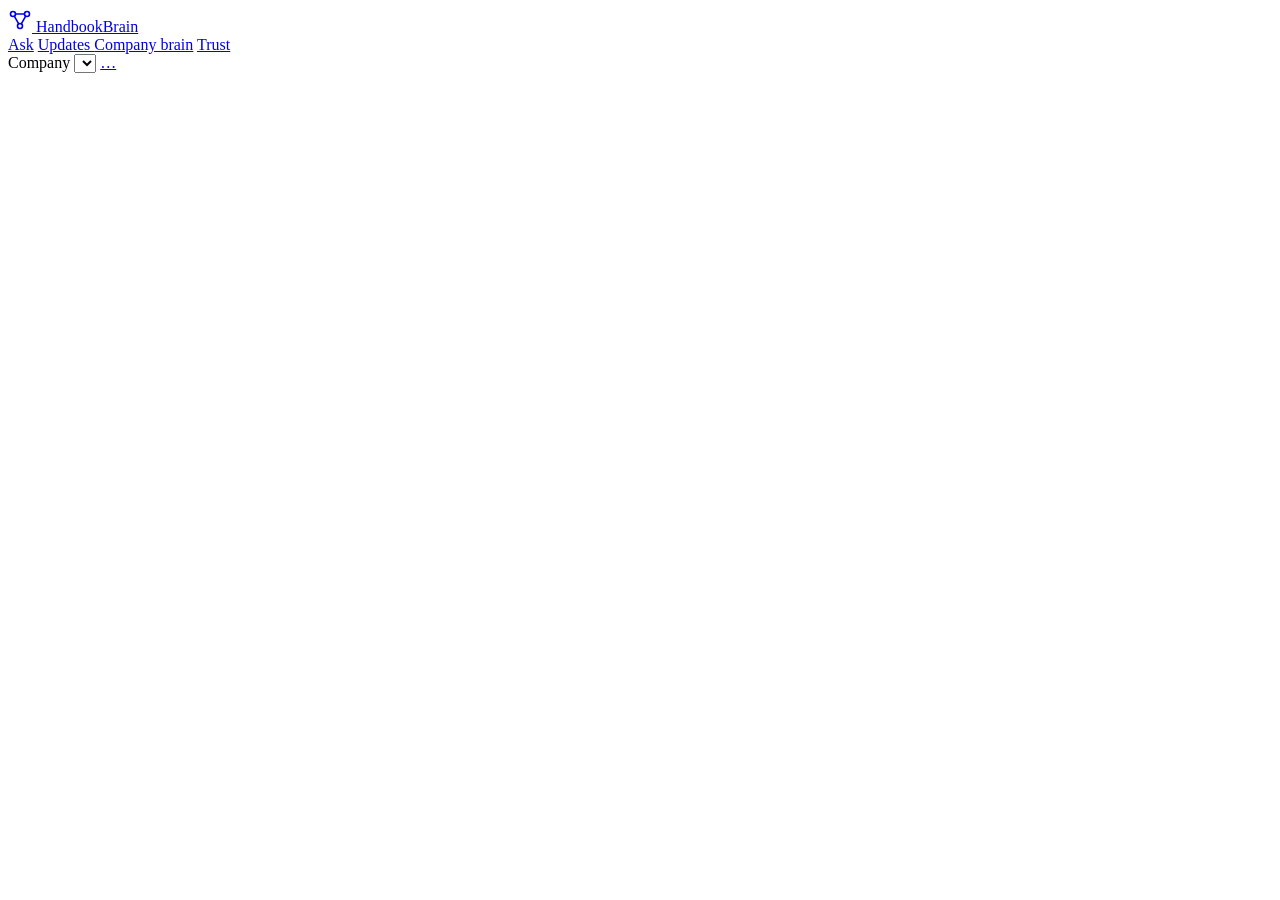
==== web/index.html @ 196cfa2a "HandbookBrain: versioned company brain on FalkorDB (multi-source, stale detection, decisions, UI) Co" ====
<!doctype html>
<html lang="en">
<head>
<meta charset="utf-8">
<meta name="viewport" content="width=device-width, initial-scale=1">
<title>HandbookBrain</title>
<link rel="preconnect" href="https://fonts.googleapis.com">
<link rel="stylesheet" href="https://fonts.googleapis.com/css2?family=Instrument+Sans:wght@400;500;600&family=Source+Serif+4:opsz,wght@8..60,400;8..60,500&family=Geist+Mono:wght@400;500&display=swap">
<link rel="stylesheet" href="/static/app.css">
</head>
<body>
<header class="top">
  <div class="top-in">
    <a class="logo" href="#/ask" aria-label="HandbookBrain home">
      <svg width="24" height="24" viewBox="0 0 24 24" fill="none" stroke="currentColor" stroke-width="1.6" stroke-linecap="round" aria-hidden="true"><circle cx="5" cy="6" r="2.5"/><circle cx="19" cy="6" r="2.5"/><circle cx="12" cy="18" r="2.5"/><path d="M7.5 6h9M6.3 8.2l4.4 7.6M17.7 8.2l-4.4 7.6"/></svg>
      <span>HandbookBrain</span>
    </a>
    <nav aria-label="Main" class="nav">
      <a href="#/ask" data-nav="ask">Ask</a>
      <a href="#/updates" data-nav="updates">Updates <span class="count" id="nav-review" hidden></span></a>
      <a href="#/brain" data-nav="brain">Company brain</a>
      <a href="#/trust" data-nav="trust">Trust</a>
    </nav>
    <div class="grow"></div>
    <label class="company">
      <span class="sr">Company</span>
      <select id="company" aria-label="Company"></select>
    </label>
    <a class="pill" id="sync-pill" href="#/brain"><span class="dot"></span><span id="sync-text">…</span></a>
  </div>
</header>
<main id="view" class="wrap" tabindex="-1"></main>
<div id="drawer" class="drawer" hidden>
  <div class="drawer-panel" role="dialog" aria-modal="true" aria-labelledby="drawer-title">
    <button class="icon-btn close" id="drawer-close" aria-label="Close">
      <svg width="18" height="18" viewBox="0 0 24 24" fill="none" stroke="currentColor" stroke-width="2" stroke-linecap="round" aria-hidden="true"><path d="M6 6l12 12M18 6L6 18"/></svg>
    </button>
    <div id="drawer-body"></div>
  </div>
</div>
<script src="/static/app.js"></script>
</body>
</html>
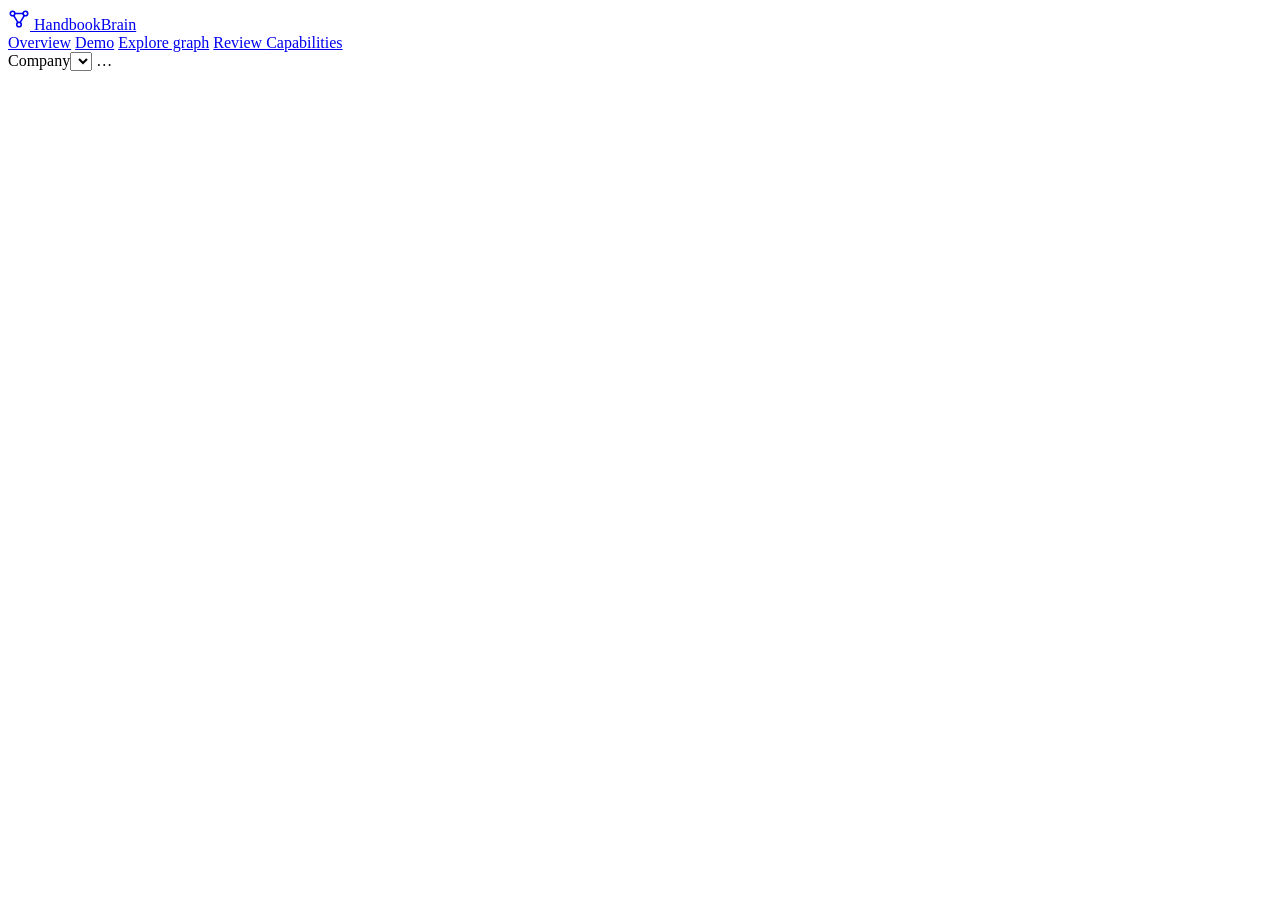
==== commit e81d3510: "GTM ops domain, entities + change impact, drafted updates with approval, README Co-Authored-By: Clau" ====
--- a/web/index.html
+++ b/web/index.html
@@ -5,28 +5,26 @@
 <meta name="viewport" content="width=device-width, initial-scale=1">
 <title>HandbookBrain</title>
 <link rel="preconnect" href="https://fonts.googleapis.com">
-<link rel="stylesheet" href="https://fonts.googleapis.com/css2?family=Instrument+Sans:wght@400;500;600&family=Source+Serif+4:opsz,wght@8..60,400;8..60,500&family=Geist+Mono:wght@400;500&display=swap">
+<link rel="stylesheet" href="https://fonts.googleapis.com/css2?family=Inter+Tight:wght@400;500;600&family=Source+Serif+4:opsz,wght@8..60,400;8..60,500&family=JetBrains+Mono:wght@400;500&display=swap">
 <link rel="stylesheet" href="/static/app.css">
 </head>
 <body>
 <header class="top">
   <div class="top-in">
-    <a class="logo" href="#/ask" aria-label="HandbookBrain home">
-      <svg width="24" height="24" viewBox="0 0 24 24" fill="none" stroke="currentColor" stroke-width="1.6" stroke-linecap="round" aria-hidden="true"><circle cx="5" cy="6" r="2.5"/><circle cx="19" cy="6" r="2.5"/><circle cx="12" cy="18" r="2.5"/><path d="M7.5 6h9M6.3 8.2l4.4 7.6M17.7 8.2l-4.4 7.6"/></svg>
+    <a class="logo" href="#/overview" aria-label="HandbookBrain">
+      <svg width="22" height="22" viewBox="0 0 24 24" fill="none" stroke="currentColor" stroke-width="1.7" stroke-linecap="round" aria-hidden="true"><circle cx="5" cy="6" r="2.5"/><circle cx="19" cy="6" r="2.5"/><circle cx="12" cy="18" r="2.5"/><path d="M7.5 6h9M6.3 8.2l4.4 7.6M17.7 8.2l-4.4 7.6"/></svg>
       <span>HandbookBrain</span>
     </a>
     <nav aria-label="Main" class="nav">
-      <a href="#/ask" data-nav="ask">Ask</a>
-      <a href="#/updates" data-nav="updates">Updates <span class="count" id="nav-review" hidden></span></a>
-      <a href="#/brain" data-nav="brain">Company brain</a>
-      <a href="#/trust" data-nav="trust">Trust</a>
+      <a href="#/overview" data-nav="overview">Overview</a>
+      <a href="#/demo" data-nav="demo">Demo</a>
+      <a href="#/explore" data-nav="explore">Explore graph</a>
+      <a href="#/review" data-nav="review">Review <span class="count" id="nav-review" hidden></span></a>
+      <a href="#/configure" data-nav="configure">Capabilities</a>
     </nav>
     <div class="grow"></div>
-    <label class="company">
-      <span class="sr">Company</span>
-      <select id="company" aria-label="Company"></select>
-    </label>
-    <a class="pill" id="sync-pill" href="#/brain"><span class="dot"></span><span id="sync-text">…</span></a>
+    <label class="company"><span class="sr">Company</span><select id="company" aria-label="Company"></select></label>
+    <span class="pill" id="sync-pill"><span class="dot"></span><span id="sync-text">…</span></span>
   </div>
 </header>
 <main id="view" class="wrap" tabindex="-1"></main>
@@ -38,6 +36,7 @@
     <div id="drawer-body"></div>
   </div>
 </div>
+<script src="/static/graph.js"></script>
 <script src="/static/app.js"></script>
 </body>
 </html>
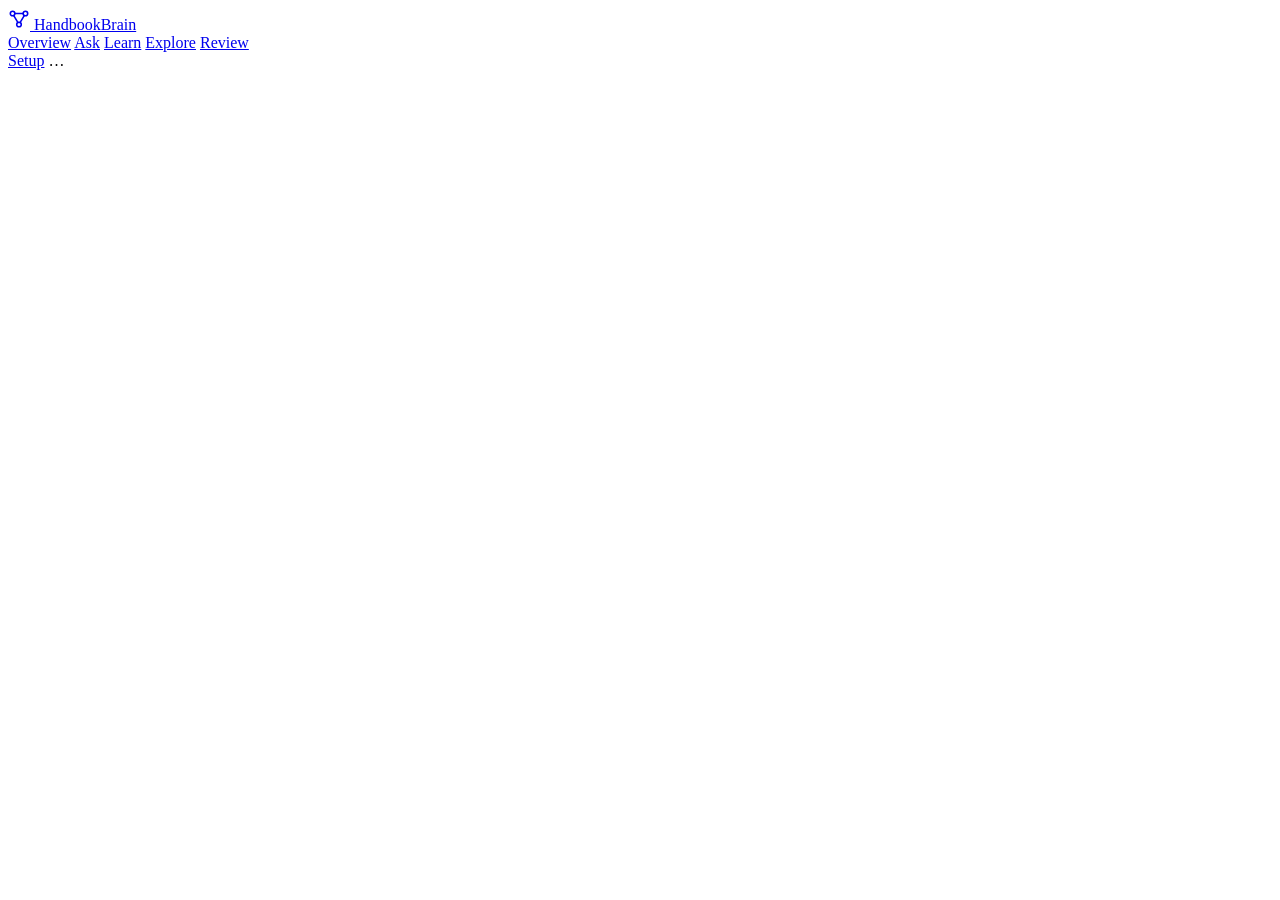
==== commit 4d14a030: "Onboarding (Learn), domain focus, decision triage, owner-final approvals, feature clips Co-Authored-" ====
--- a/web/index.html
+++ b/web/index.html
@@ -17,13 +17,13 @@
     </a>
     <nav aria-label="Main" class="nav">
       <a href="#/overview" data-nav="overview">Overview</a>
-      <a href="#/demo" data-nav="demo">Demo</a>
-      <a href="#/explore" data-nav="explore">Explore graph</a>
+      <a href="#/ask" data-nav="ask">Ask</a>
+      <a href="#/learn" data-nav="learn">Learn</a>
+      <a href="#/explore" data-nav="explore">Explore</a>
       <a href="#/review" data-nav="review">Review <span class="count" id="nav-review" hidden></span></a>
-      <a href="#/configure" data-nav="configure">Capabilities</a>
     </nav>
     <div class="grow"></div>
-    <label class="company"><span class="sr">Company</span><select id="company" aria-label="Company"></select></label>
+    <a class="setup-link" href="#/configure" data-nav="configure">Setup</a>
     <span class="pill" id="sync-pill"><span class="dot"></span><span id="sync-text">…</span></span>
   </div>
 </header>
@@ -36,6 +36,17 @@
     <div id="drawer-body"></div>
   </div>
 </div>
+<aside id="coach" class="coach" hidden aria-labelledby="coach-title">
+  <div class="coach-h">
+    <div style="min-width:0"><span class="eyebrow" id="coach-kind">Ask about this</span><div id="coach-title" class="coach-title"></div></div>
+    <button class="icon-btn" id="coach-close" aria-label="Close">
+      <svg width="18" height="18" viewBox="0 0 24 24" fill="none" stroke="currentColor" stroke-width="2" stroke-linecap="round" aria-hidden="true"><path d="M6 6l12 12M18 6L6 18"/></svg>
+    </button>
+  </div>
+  <div class="coach-body" id="coach-body"></div>
+  <form class="coach-f" id="coach-f"><label class="sr" for="coach-q">Your question</label><textarea id="coach-q" rows="2" placeholder="Ask anything about this…"></textarea><button class="btn primary" type="submit">Ask</button></form>
+</aside>
+<div id="termpop" class="termpop" role="dialog" aria-label="Term definition" hidden></div>
 <script src="/static/graph.js"></script>
 <script src="/static/app.js"></script>
 </body>
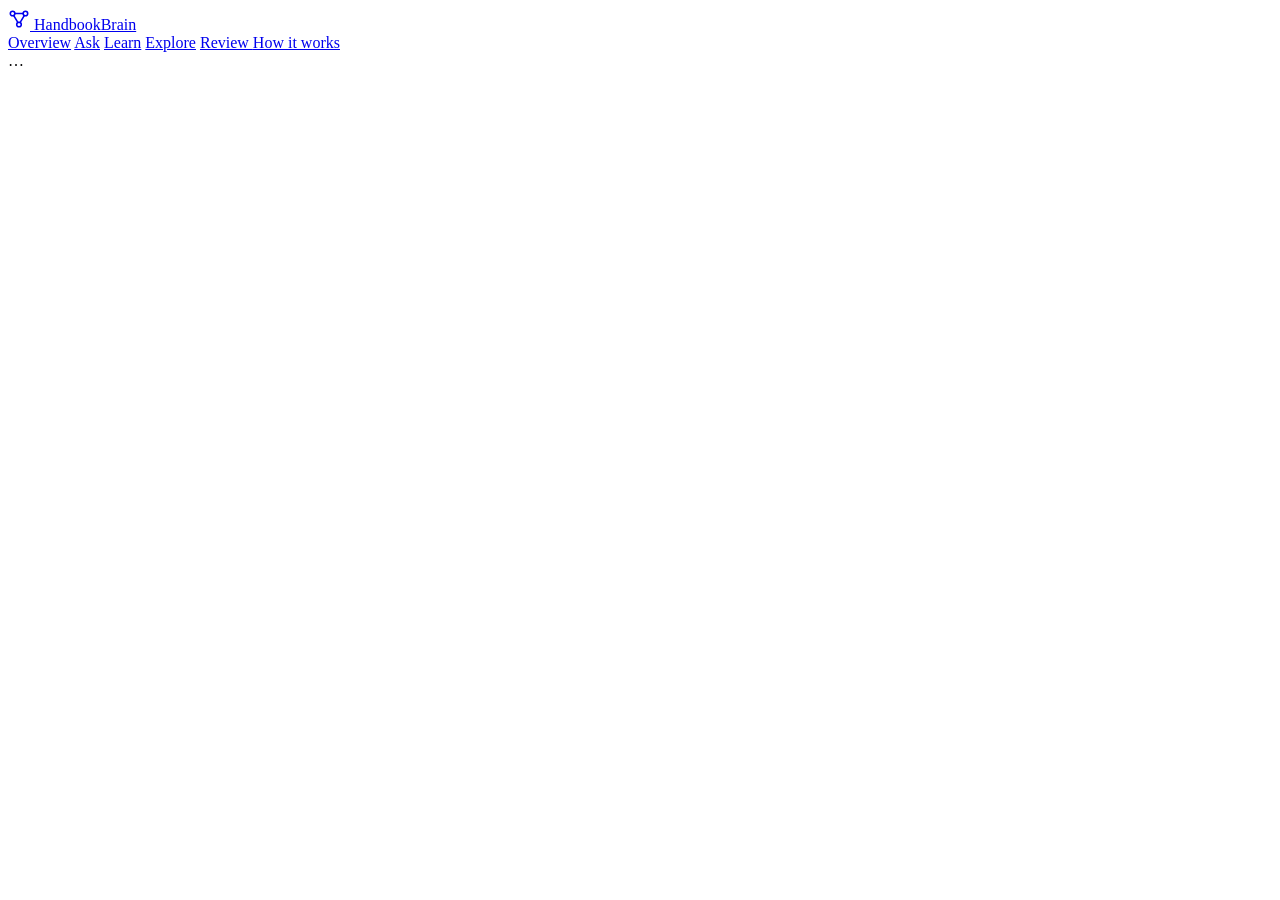
==== commit 16ba6cea: "Final eval (87% vs 66%/59%), demo video, How it works page, live FalkorDB view Agent: section window" ====
--- a/web/index.html
+++ b/web/index.html
@@ -6,7 +6,7 @@
 <title>HandbookBrain</title>
 <link rel="preconnect" href="https://fonts.googleapis.com">
 <link rel="stylesheet" href="https://fonts.googleapis.com/css2?family=Inter+Tight:wght@400;500;600&family=Source+Serif+4:opsz,wght@8..60,400;8..60,500&family=JetBrains+Mono:wght@400;500&display=swap">
-<link rel="stylesheet" href="/static/app.css">
+<link rel="stylesheet" href="/static/app.css?v=202610172100">
 </head>
 <body>
 <header class="top">
@@ -21,9 +21,9 @@
       <a href="#/learn" data-nav="learn">Learn</a>
       <a href="#/explore" data-nav="explore">Explore</a>
       <a href="#/review" data-nav="review">Review <span class="count" id="nav-review" hidden></span></a>
+      <a href="#/how" data-nav="how">How it works</a>
     </nav>
     <div class="grow"></div>
-    <a class="setup-link" href="#/configure" data-nav="configure">Setup</a>
     <span class="pill" id="sync-pill"><span class="dot"></span><span id="sync-text">…</span></span>
   </div>
 </header>
@@ -47,7 +47,7 @@
   <form class="coach-f" id="coach-f"><label class="sr" for="coach-q">Your question</label><textarea id="coach-q" rows="2" placeholder="Ask anything about this…"></textarea><button class="btn primary" type="submit">Ask</button></form>
 </aside>
 <div id="termpop" class="termpop" role="dialog" aria-label="Term definition" hidden></div>
-<script src="/static/graph.js"></script>
-<script src="/static/app.js"></script>
+<script src="/static/graph.js?v=202610172100"></script>
+<script src="/static/app.js?v=202610172100"></script>
 </body>
 </html>
